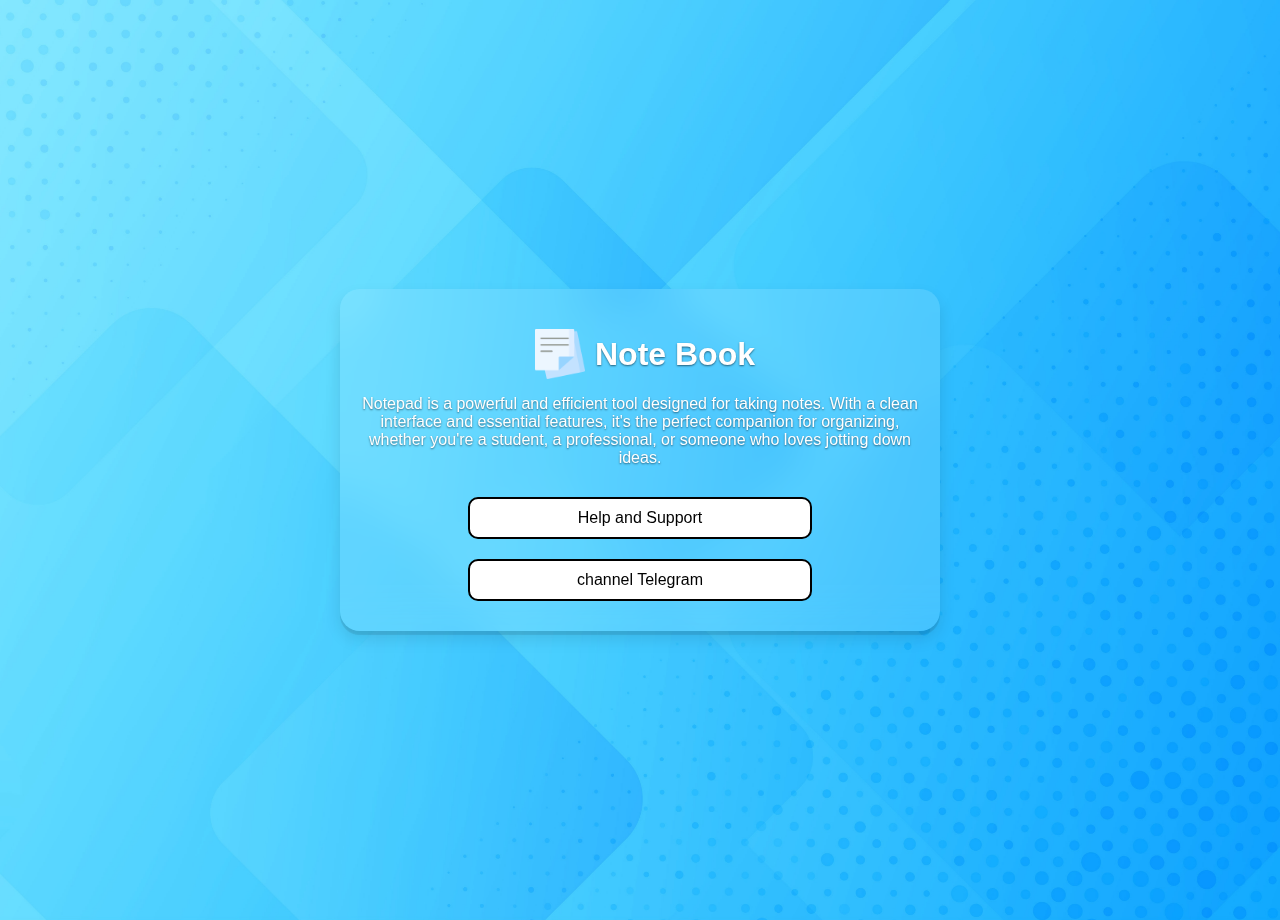
==== notebook/index.html @ 8b74fb63 "Add files via upload" ====
<!DOCTYPE html>
<html lang="en">
<head>
    <meta charset="UTF-8">
    <meta name="viewport" content="width=device-width, initial-scale=1.0">
    <title>note book</title>
    <meta name="description" content="A simple and efficient notebook for taking notes.    ">
    <meta name="keywords" content="notebook , chrome , notes , plugin">
    <meta name="author" content="omid zahedi">
    <link rel="stylesheet" href="style.css">
</head>

<body>

    <div class="glass-container">
        <div class="icon-container">
            <img src="logo.png" alt="pic" class="icon">
            <h1>Note Book</h1>

        </div>
        <p>
            Notepad is a powerful and efficient tool designed for taking notes. With a clean interface and essential features, it's the perfect companion for organizing, whether you're a student, a professional, or someone who loves jotting down ideas.

        </p>

        <div class="btn-container">
                <div class="content">

                    <button class="btn" onclick="window.open('https://t.me/Anony_muos', '_blank');">
                        Help and Support
                        </button>
                    
                    <button class="btn" onclick="window.open('https://t.me/Funny_learn', '_blank');">
                       channel Telegram
                    </button> 
             </div>

    </div>
</body>

</html>
---- notebook/style.css ----
body {
    margin: 10px;
    font-family: Arial, sans-serif;
    display: flex;
    justify-content: center;
    align-items: center;
    height: 100vh;
    color: #ffffff;
    background-image: url('back.jpg'); 
    background-repeat: no-repeat;
    background-size: cover; 
    background-position: center center;
}

.glass-container {
    background-color: rgba(255, 255, 255, 0.167);
    border-radius: 10px;
    padding: 20px;
    width: 95%;
    margin: 0 auto;
    text-align: center;
    backdrop-filter: blur(0);
    box-sizing: border-box;
    overflow: auto;
    max-width: 700px;
}

.icon-container {
    display: flex;
    align-items: center;
    margin-top: 20px;
    justify-content: center;
    flex-wrap: wrap;
}

.icon {
    width: 50px;
    height: 50px;
    margin: 0 10px;
}

.icon-container h1 {
    margin: 0;
    text-shadow: 0px 1px 2px rgb(0 19 33 / 58%);
}

.glass-container p {
    max-width: 700px;
    word-wrap: break-word;
    text-shadow: 0px 1px 2px rgb(0 19 33 / 58%);
    text-align: center;
}


.btn-container {
    display: flex;
    flex-direction: column;
    align-items: center;
    margin-top: 20px;
}

.btn {
    background: #ffffff;
    color: #007BFF;
    border: 2px solid #ffffff;
    padding: 10px 5%;
    font-size: 16px;
    margin: 10px;
    cursor: pointer;
    width: 90%;
    max-width: none;
    border-radius: 5px;
}

.btn img {
    float: left;
    margin-right: 10px;
}

.glass-container img {
    max-width: 10%;
    height: auto;
    border-radius: 0px;
}


.button {
    opacity: 0;
    transition: opacity 0.5s ease;
}

.btn {
    background-color: white;
    color: black;
    border: 2px solid #000000; 
    padding: 10px 20px;
    font-size: 16px;
    border-radius: 10px;
    transition: transform 0.3s ease, box-shadow 0.3s ease;
}

.btn.active {
    opacity: 0.8;
    transform: scale(1.05);
    box-shadow: 0 8px 12px rgba(0, 0, 0, 0.1), 0 3px 6px rgba(0, 0, 0, 0.1);
}

.btn-container {
    display: flex;
    justify-content: center;
    gap: 10px;
}

.btn {
    background-color: white;
    color: black;
    padding: 10px 20px;
    font-size: 16px;
    border-radius: 10px;
    transition: transform 0.3s ease, box-shadow 0.3s ease;
}


.glass-container {
    background-color: rgb(255 255 255 / 12%);
    backdrop-filter: blur(20px);
    border-radius: 20px;
    padding: 20px;
    max-width: 600px;
    margin: auto;
    box-shadow: 0 8px 16px rgba(0, 0, 0, 0.1), 0 4px 1px rgba(0, 0, 0, 0.1);
}
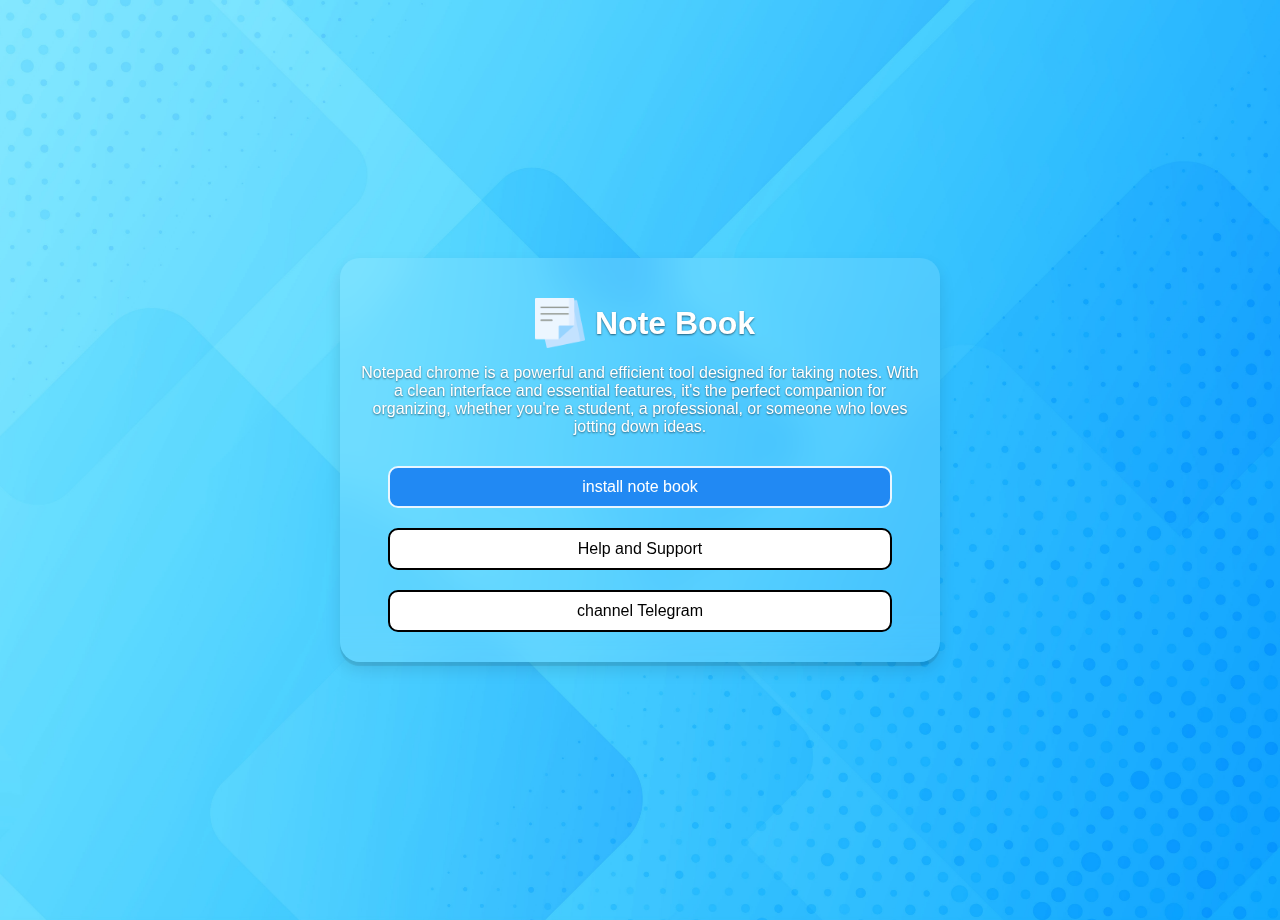
==== commit a3fd56b2: "Update index.html" ====
--- a/notebook/index.html
+++ b/notebook/index.html
@@ -4,8 +4,8 @@
 <head>
     <meta charset="UTF-8">
     <meta name="viewport" content="width=device-width, initial-scale=1.0">
-    <title>note book</title>
-    <meta name="description" content="A simple and efficient notebook for taking notes.    ">
+    <title>note book chrome</title>
+    <meta name="description" content="A simple and efficient notebook for taking notes in chrome.    ">
     <meta name="keywords" content="notebook , chrome , notes , plugin">
     <meta name="author" content="omid zahedi">
     <link rel="stylesheet" href="style.css">
@@ -20,13 +20,18 @@
 
         </div>
         <p>
-            Notepad is a powerful and efficient tool designed for taking notes. With a clean interface and essential features, it's the perfect companion for organizing, whether you're a student, a professional, or someone who loves jotting down ideas.
+            Notepad chrome is a powerful and efficient tool designed for taking notes. With a clean interface and essential features, it's the perfect companion for organizing, whether you're a student, a professional, or someone who loves jotting down ideas.
 
         </p>
 
         <div class="btn-container">
                 <div class="content">
 
+<button style="background-color: #2189f3; color: #ffffff; border: 2px solid #eaf6ff;" class="btn" onclick="window.open('https://chromewebstore.google.com/detail/note-book/hnboflikohmohjkhkjcgidccollbibmp?authuser=0&hl=fa', '_blank');">
+                        install note book
+                        </button>
+
+                    
                     <button class="btn" onclick="window.open('https://t.me/Anony_muos', '_blank');">
                         Help and Support
                         </button>
@@ -39,4 +44,4 @@
     </div>
 </body>
 
-</html>+</html>
